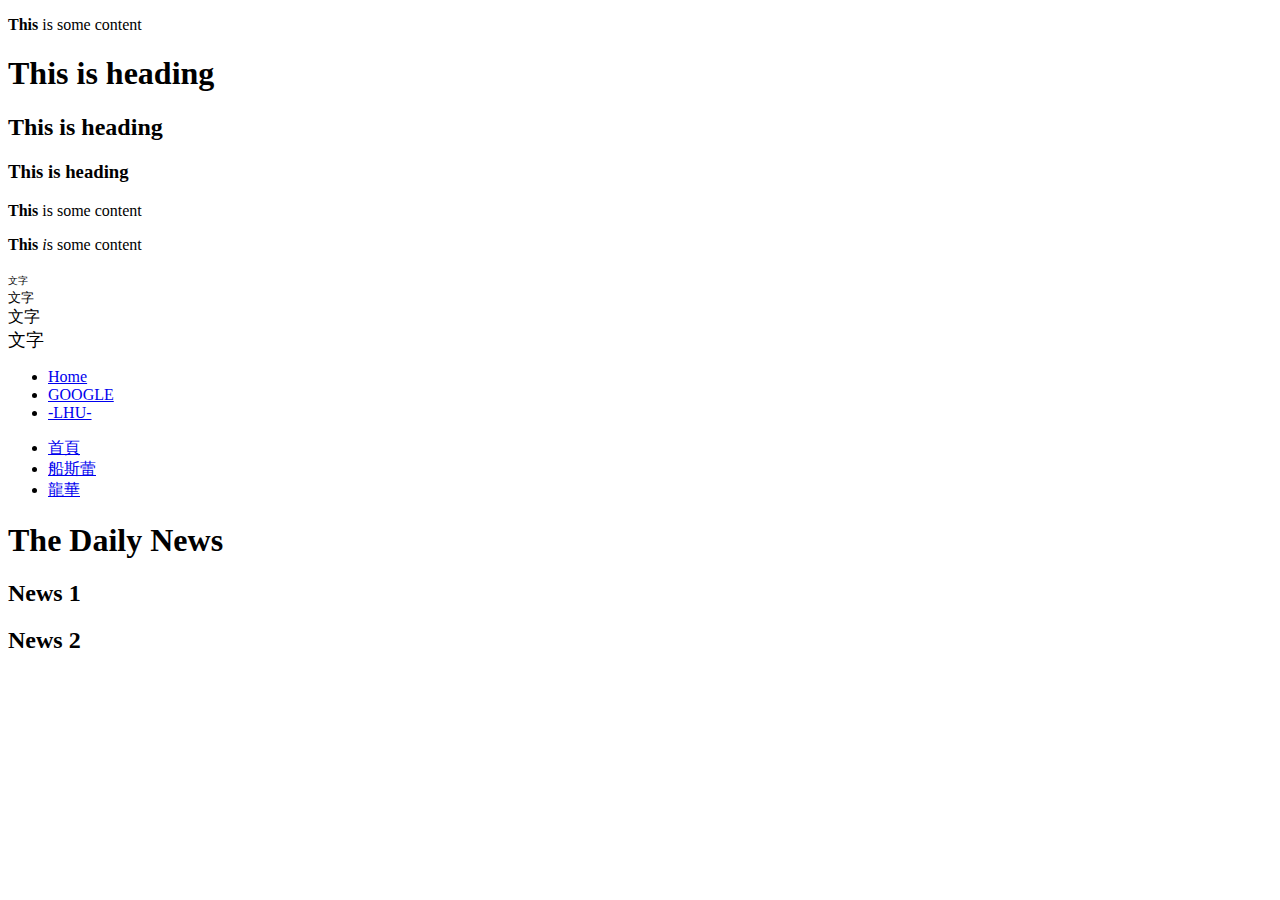
==== 220701.html @ afd53472 "add" ====
<!DOCTYPE html>
<html lang="en">
<head>
    <meta charset="UTF-8">
    <title>Document</title>
</head>
<body>
    <p><strong>This</strong> is some content</p>
    <h1>This is heading</h1>
    <h2>This is heading</h2>
    <h3>This is heading</h3>
    <!-- 我是註解-->
    <p><strong>This</strong> is some content</p>
    <p><strong>This</strong> <i>i</i>s some content</p>
    <font size="1">文字</font></br>
    <font size="2">文字</font></br>
    <font size="3">文字</font></br>
    <font size="4">文字</font></br>

<!--以下是語意標nav-->
<nav class="menu">
    <ul>
       <li><a href="https://www.youtube.com">Home</a></li>
       <li><a href="https://translate.google.com/">GOOGLE</a></li>
       <li><a href="https://www.lhu.edu.tw/index2.asp">-LHU-</a></li>
   </ul>
   
   <ul>
       <li><a href="https://www.youtube.com">首頁</a></li>
       <li><a href="https://translate.google.com/">船斯蕾</a></li>
       <li><a href="https://www.lhu.edu.tw/index2.asp">龍華</a></li>
   </ul>
   </nav> 

   <h1>The Daily News</h1>

<article>
    <h2>News 1</h2>
    <!-- article content -->
</article>

<article>
    <h2>News 2</h2>
    <!-- article content -->
</article>



</body>
</html>
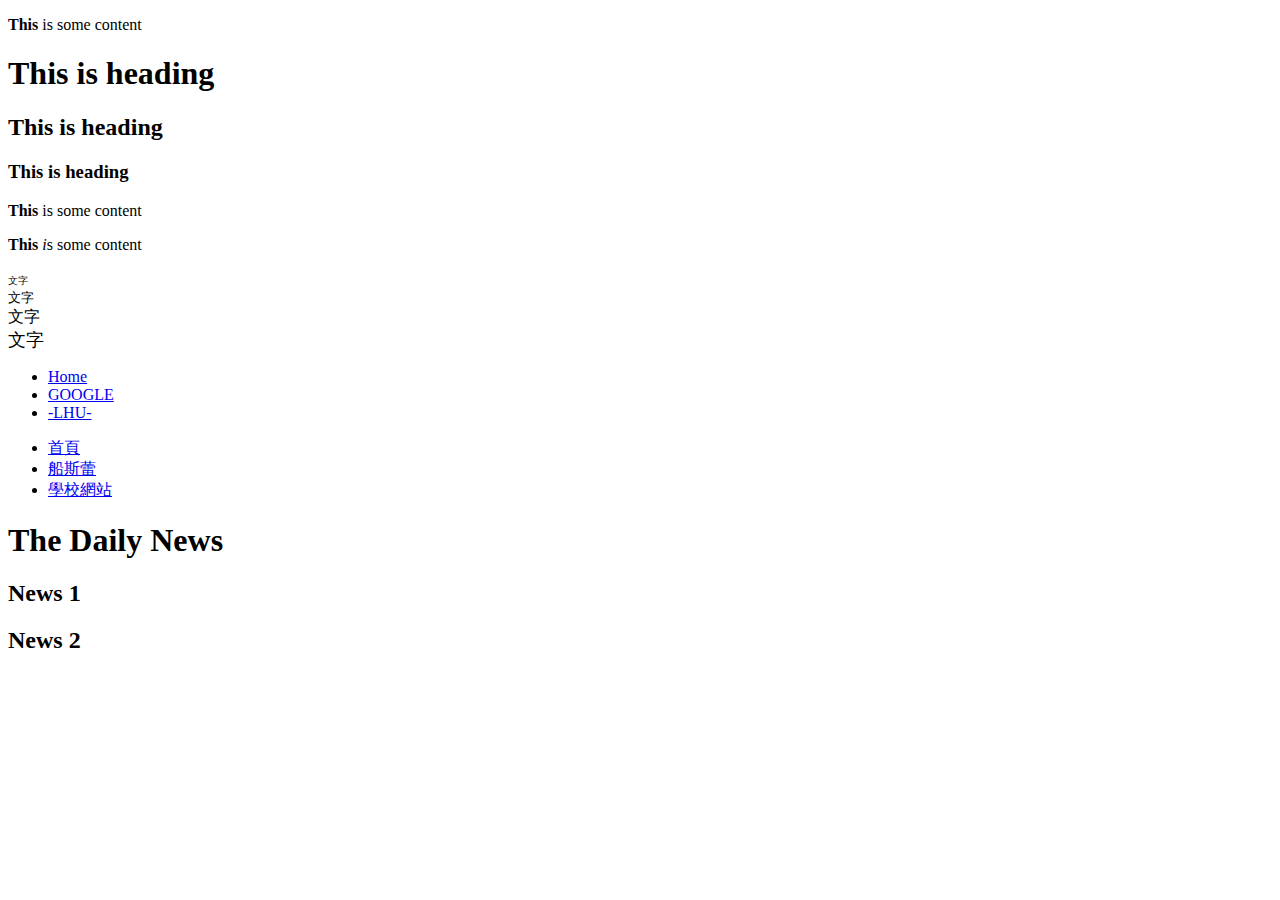
==== commit d18efec8: "add" ====
--- a/220701.html
+++ b/220701.html
@@ -28,9 +28,9 @@
    <ul>
        <li><a href="https://www.youtube.com">首頁</a></li>
        <li><a href="https://translate.google.com/">船斯蕾</a></li>
-       <li><a href="https://www.lhu.edu.tw/index2.asp">龍華</a></li>
+       <li><a href="https://www.lhu.edu.tw/index2.asp">學校網站</a></li>
    </ul>
-   </nav> 
+   </nav>  
 
    <h1>The Daily News</h1>
 
